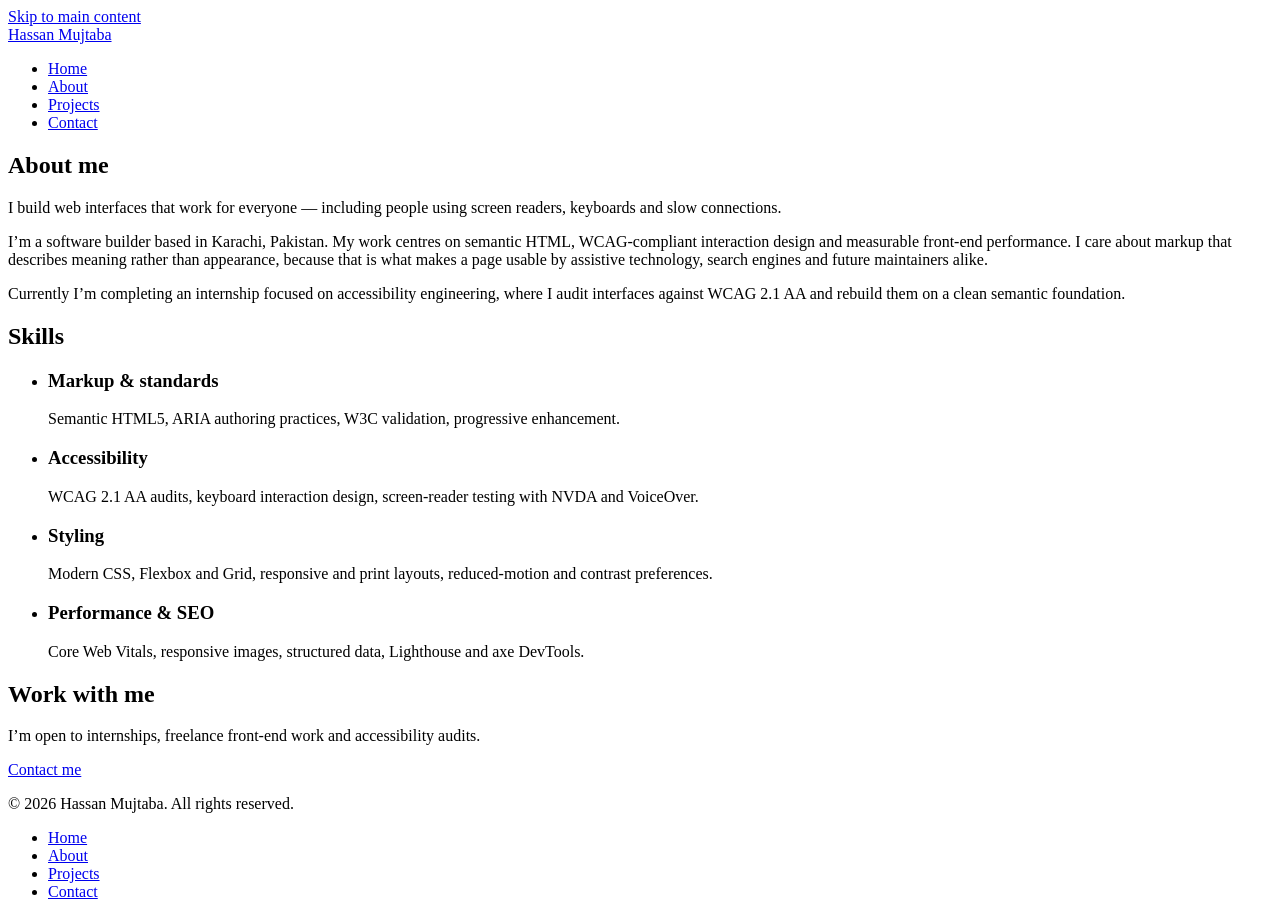
==== Task 1/about.html @ 6f11d408 "Add files via upload" ====
<!DOCTYPE html>
<html lang="en">
<head>
  <meta charset="utf-8">
  <meta name="viewport" content="width=device-width, initial-scale=1">
  <title>About — Hassan Mujtaba</title>
  <meta name="description" content="Learn about Hassan Mujtaba, a Karachi-based software builder focused on semantic HTML, accessibility and web performance.">
  <meta name="author" content="Hassan Mujtaba">
  <meta name="robots" content="index, follow">
  <meta name="theme-color" content="#0b5ed7">
  <link rel="canonical" href="https://hassanmujtaba.example.com/about.html">
  <meta property="og:type" content="website">
  <meta property="og:site_name" content="Hassan Mujtaba">
  <meta property="og:title" content="About — Hassan Mujtaba">
  <meta property="og:description" content="Learn about Hassan Mujtaba, a Karachi-based software builder focused on semantic HTML, accessibility and web performance.">
  <meta property="og:url" content="https://hassanmujtaba.example.com/about.html">
  <meta property="og:image" content="https://hassanmujtaba.example.com/assets/images/og-image.jpg">
  <meta property="og:image:alt" content="Portrait of Hassan Mujtaba beside his name and job title.">
  <meta name="twitter:card" content="summary_large_image">
  <meta name="twitter:title" content="About — Hassan Mujtaba">
  <meta name="twitter:description" content="Learn about Hassan Mujtaba, a Karachi-based software builder focused on semantic HTML, accessibility and web performance.">
  <link rel="stylesheet" href="assets/css/styles.css">
</head>
<body>
  <a class="skip-link" href="#main">Skip to main content</a>
  <header class="site-header">
    <div class="wrap">
      <a class="brand" href="index.html">Hassan Mujtaba</a>
      <nav class="site-nav" aria-label="Main">
        <ul>
          <li><a href="index.html">Home</a></li>
          <li><a href="about.html" aria-current="page">About</a></li>
          <li><a href="projects.html">Projects</a></li>
          <li><a href="contact.html">Contact</a></li>
        </ul>
      </nav>
    </div>
  </header>

  <main id="main">
    <section aria-labelledby="about-heading">
      <div class="wrap">
        <h1 id="about-heading">About me</h1>
        <p class="lead">I build web interfaces that work for everyone &mdash; including people using screen readers, keyboards and slow connections.</p>
        <p>I&rsquo;m a software builder based in Karachi, Pakistan. My work centres on semantic HTML, WCAG-compliant interaction design and measurable front-end performance. I care about markup that describes meaning rather than appearance, because that is what makes a page usable by assistive technology, search engines and future maintainers alike.</p>
        <p>Currently I&rsquo;m completing an internship focused on accessibility engineering, where I audit interfaces against WCAG 2.1 AA and rebuild them on a clean semantic foundation.</p>
      </div>
    </section>

    <section aria-labelledby="skills-heading">
      <div class="wrap">
        <h2 id="skills-heading">Skills</h2>
        <ul class="grid">
          <li class="card"><h3>Markup &amp; standards</h3><p>Semantic HTML5, ARIA authoring practices, W3C validation, progressive enhancement.</p></li>
          <li class="card"><h3>Accessibility</h3><p>WCAG 2.1 AA audits, keyboard interaction design, screen-reader testing with NVDA and VoiceOver.</p></li>
          <li class="card"><h3>Styling</h3><p>Modern CSS, Flexbox and Grid, responsive and print layouts, reduced-motion and contrast preferences.</p></li>
          <li class="card"><h3>Performance &amp; SEO</h3><p>Core Web Vitals, responsive images, structured data, Lighthouse and axe DevTools.</p></li>
        </ul>
      </div>
    </section>

    <section aria-labelledby="cta-heading">
      <div class="wrap">
        <h2 id="cta-heading">Work with me</h2>
        <p>I&rsquo;m open to internships, freelance front-end work and accessibility audits.</p>
        <p><a class="btn" href="contact.html">Contact me</a></p>
      </div>
    </section>
  </main>

  <footer class="site-footer">
    <div class="wrap">
      <p>&copy; 2026 Hassan Mujtaba. All rights reserved.</p>
      <nav aria-label="Footer">
        <ul>
          <li><a href="index.html">Home</a></li>
          <li><a href="about.html">About</a></li>
          <li><a href="projects.html">Projects</a></li>
          <li><a href="contact.html">Contact</a></li>
        </ul>
      </nav>
    </div>
  </footer>
</body>
</html>
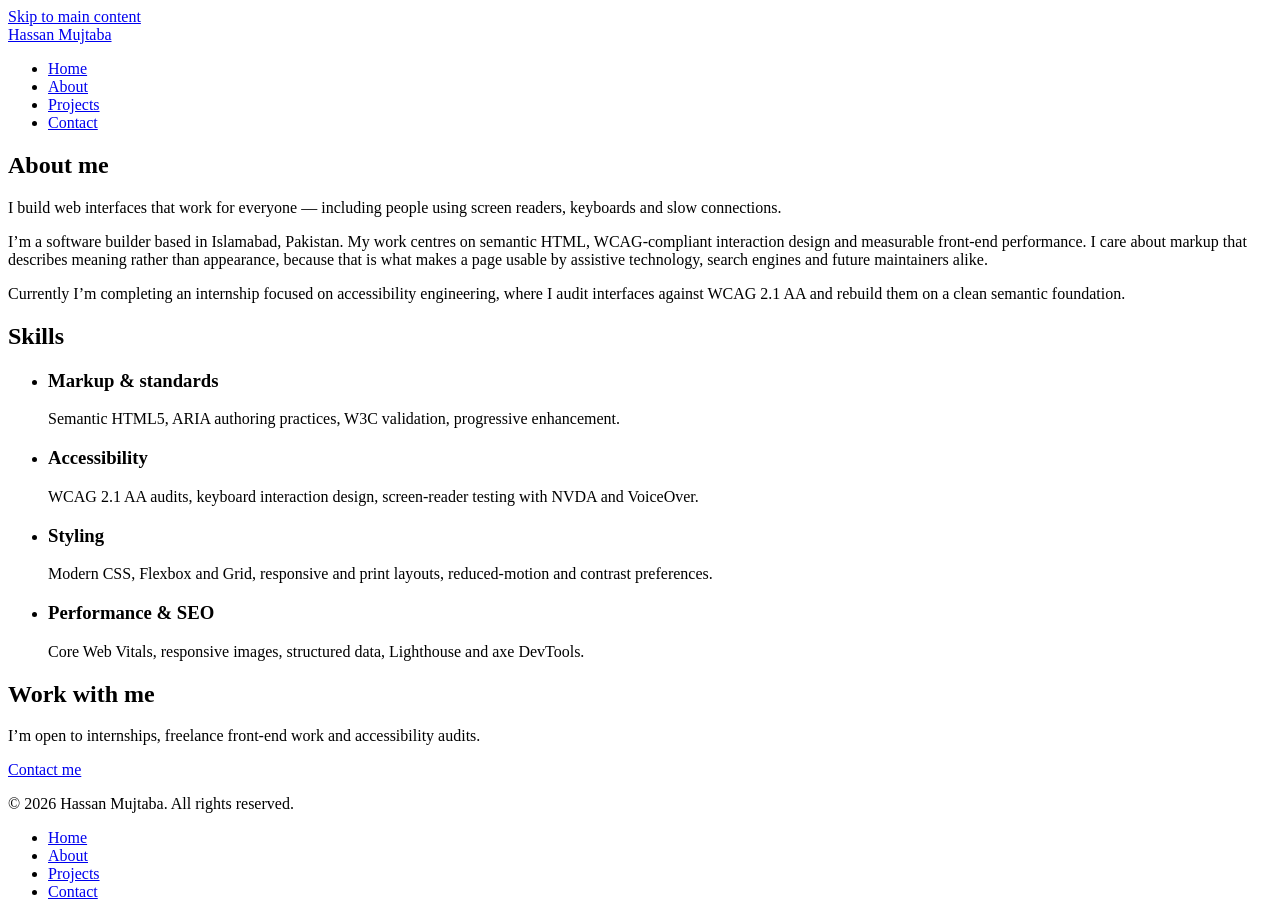
==== commit 004b87ae: "Add files via upload" ====
--- a/Task 1/about.html
+++ b/Task 1/about.html
@@ -4,7 +4,7 @@
   <meta charset="utf-8">
   <meta name="viewport" content="width=device-width, initial-scale=1">
   <title>About — Hassan Mujtaba</title>
-  <meta name="description" content="Learn about Hassan Mujtaba, a Karachi-based software builder focused on semantic HTML, accessibility and web performance.">
+  <meta name="description" content="Learn about Hassan Mujtaba, a Islamabad-based software builder focused on semantic HTML, accessibility and web performance.">
   <meta name="author" content="Hassan Mujtaba">
   <meta name="robots" content="index, follow">
   <meta name="theme-color" content="#0b5ed7">
@@ -12,13 +12,13 @@
   <meta property="og:type" content="website">
   <meta property="og:site_name" content="Hassan Mujtaba">
   <meta property="og:title" content="About — Hassan Mujtaba">
-  <meta property="og:description" content="Learn about Hassan Mujtaba, a Karachi-based software builder focused on semantic HTML, accessibility and web performance.">
+  <meta property="og:description" content="Learn about Hassan Mujtaba, a Islamabad-based software builder focused on semantic HTML, accessibility and web performance.">
   <meta property="og:url" content="https://hassanmujtaba.example.com/about.html">
   <meta property="og:image" content="https://hassanmujtaba.example.com/assets/images/og-image.jpg">
   <meta property="og:image:alt" content="Portrait of Hassan Mujtaba beside his name and job title.">
   <meta name="twitter:card" content="summary_large_image">
   <meta name="twitter:title" content="About — Hassan Mujtaba">
-  <meta name="twitter:description" content="Learn about Hassan Mujtaba, a Karachi-based software builder focused on semantic HTML, accessibility and web performance.">
+  <meta name="twitter:description" content="Learn about Hassan Mujtaba, a islamabad-based software builder focused on semantic HTML, accessibility and web performance.">
   <link rel="stylesheet" href="assets/css/styles.css">
 </head>
 <body>
@@ -42,7 +42,7 @@
       <div class="wrap">
         <h1 id="about-heading">About me</h1>
         <p class="lead">I build web interfaces that work for everyone &mdash; including people using screen readers, keyboards and slow connections.</p>
-        <p>I&rsquo;m a software builder based in Karachi, Pakistan. My work centres on semantic HTML, WCAG-compliant interaction design and measurable front-end performance. I care about markup that describes meaning rather than appearance, because that is what makes a page usable by assistive technology, search engines and future maintainers alike.</p>
+        <p>I&rsquo;m a software builder based in Islamabad, Pakistan. My work centres on semantic HTML, WCAG-compliant interaction design and measurable front-end performance. I care about markup that describes meaning rather than appearance, because that is what makes a page usable by assistive technology, search engines and future maintainers alike.</p>
         <p>Currently I&rsquo;m completing an internship focused on accessibility engineering, where I audit interfaces against WCAG 2.1 AA and rebuild them on a clean semantic foundation.</p>
       </div>
     </section>
